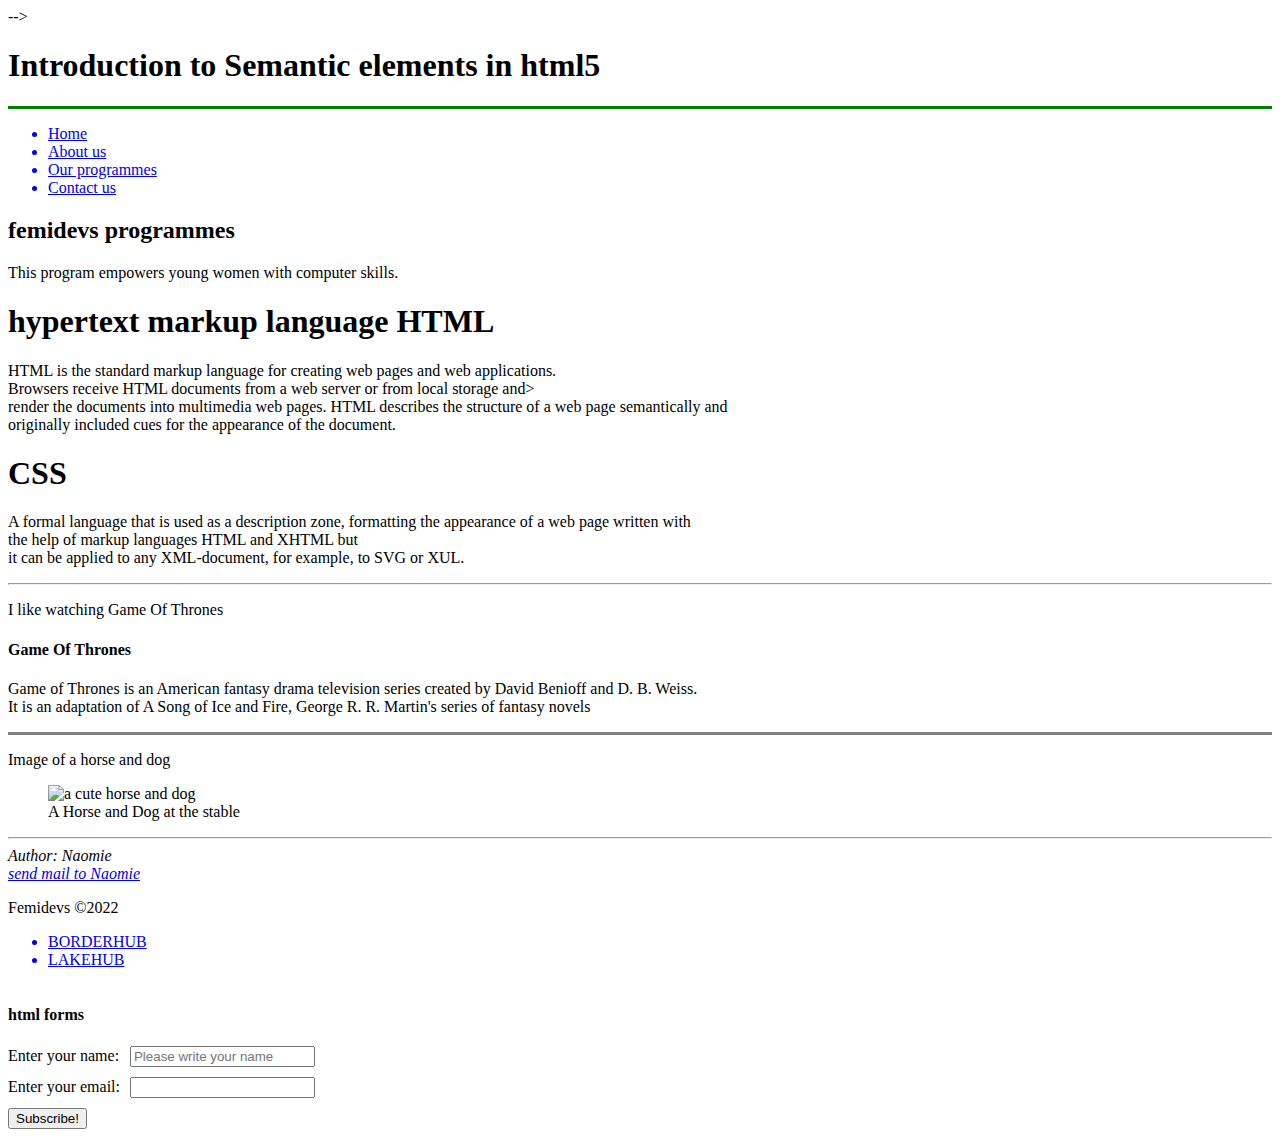
==== index.html @ be881d5e "first commit" ====
<!DOCTYPE html>
<html lang="en">
<head>
    <meta charset="UTF-8">
    <meta http-equiv="X-UA-Compatible" content="IE=edge">
    <meta name="viewport" content="width=device-width, initial-scale=1.0">
     <title>Introduction To Semantic Elements In HTML5</title>
    <!-- linking css to html --> -->
    <link rel="stylesheet" href="styles.css">
</head>
<body>
    <main>
   <h1>Introduction to Semantic elements in html5</h1>
   <hr size="3" noshade="" color="green">
   <!-- Linking different pages in the index entry file -->
   <header>
    <nav>
        <ul>
           <a href="Home.html" target="_blank"> <Li>Home</Li></a>
            <a href="Aboutus.html" target="_blank"><li>About us</li></a>
           <a href="Ourprogrammes.html" target="_blank"><li>Our programmes</li></a>
            <a href="Contactus.html" target="_blank"><li>Contact us</li></a>
         </ul>
         </nav>
   </header>
   <article>
    <h2>femidevs programmes</h2>
    <p>This program empowers young women with computer skills.</p>
   </article>
   <!-- creating section area  -->
   <section>
    <h1>hypertext markup language HTML</h1>
    <p>HTML is the standard markup language for creating web pages and web applications.<br> Browsers receive HTML documents from a web server or from local storage and><br> render the documents into multimedia web pages. HTML describes the structure of a web page semantically and<br> originally included cues for the appearance of the document.</p>
  </section>
  <section>
    <h1>CSS</h1>
    <P>A formal language that is used as a description zone, formatting the appearance of a web page written with<br> the help of markup languages HTML and XHTML but<br> it can be applied to any XML-document, for example, to SVG or XUL.</P>
  </section>
  <hr>
  <!-- USING ASIDE ELEMENT -->
  <P>I like watching Game Of Thrones</P>
  <aside>
    <h4>Game Of Thrones</h4>
    <p>Game of Thrones is an American fantasy drama television series created by David Benioff and D. B. Weiss.<br> It is an adaptation of A Song of Ice and Fire, George R. R. Martin's series of fantasy novels</p>
  </aside>
  <hr size="3" noshade="" colour="purple">
  <!-- using figure element -->
  <p>Image of a horse and dog</p>
  <figure>
    <img src="https://media.istockphoto.com/photos/red-border-collie-dog-and-horse-picture-id178752719?k=20&m=178752719&s=612x612&w=0&h=0Q-UH49lNVTnwiDg_Xfs_WFcRkOyBY4N9w13q--R9Gg=" alt="a cute horse and dog" width="400" height="300">
    <figcaption>A Horse and Dog at the stable</figcaption>
  </figure>
  <hr>
 
  <!-- creating address element -->
  <address>
    Author: Naomie<br/> 
    <a href="mailto:naomiecate6@gmail.com">send mail to Naomie</a>
  </address>
  <!-- creating footer element-->
  <footer>
    <p>
        Femidevs &copy;2022
    </p>
    <ul>
    <a href="https://theborderhub.org/" target="_blank"><li>BORDERHUB</li></a>
        <a href="https://lakehub.co.ke/" target="_blank"><li>LAKEHUB</li></a>
    </ul>
  </footer>
   <!-- creating form element -->
   <form action="" method="get" class="form-example">
    <h4>html forms</h4>
    <div class="form-example">
     <label for="name">Enter your name: </label> 
  <input type="text" name="name" id="name" placeholder="Please write your name" required>
    </div class="form-example">
<label for="email" >Enter your email: </label> 
<input type="email" name="email" id="email" required >
  </div >
  <div class="form-example">
    <input type="submit" value="Subscribe!"></div>  
  </form>
    </main>
</body>
</html>
---- styles.css ----
/* body {
    background-color: yellow;
}
.form-div{
    width : 100px;
    height : 100px;
    background-color: purple;
} */
form.form-example{
    display: table;
}
div.form-example{
    display: table-row;
}
label, input{
    display: table-cell;
    margin-bottom: 10px; 
}
label {
    padding-right: 10px
}
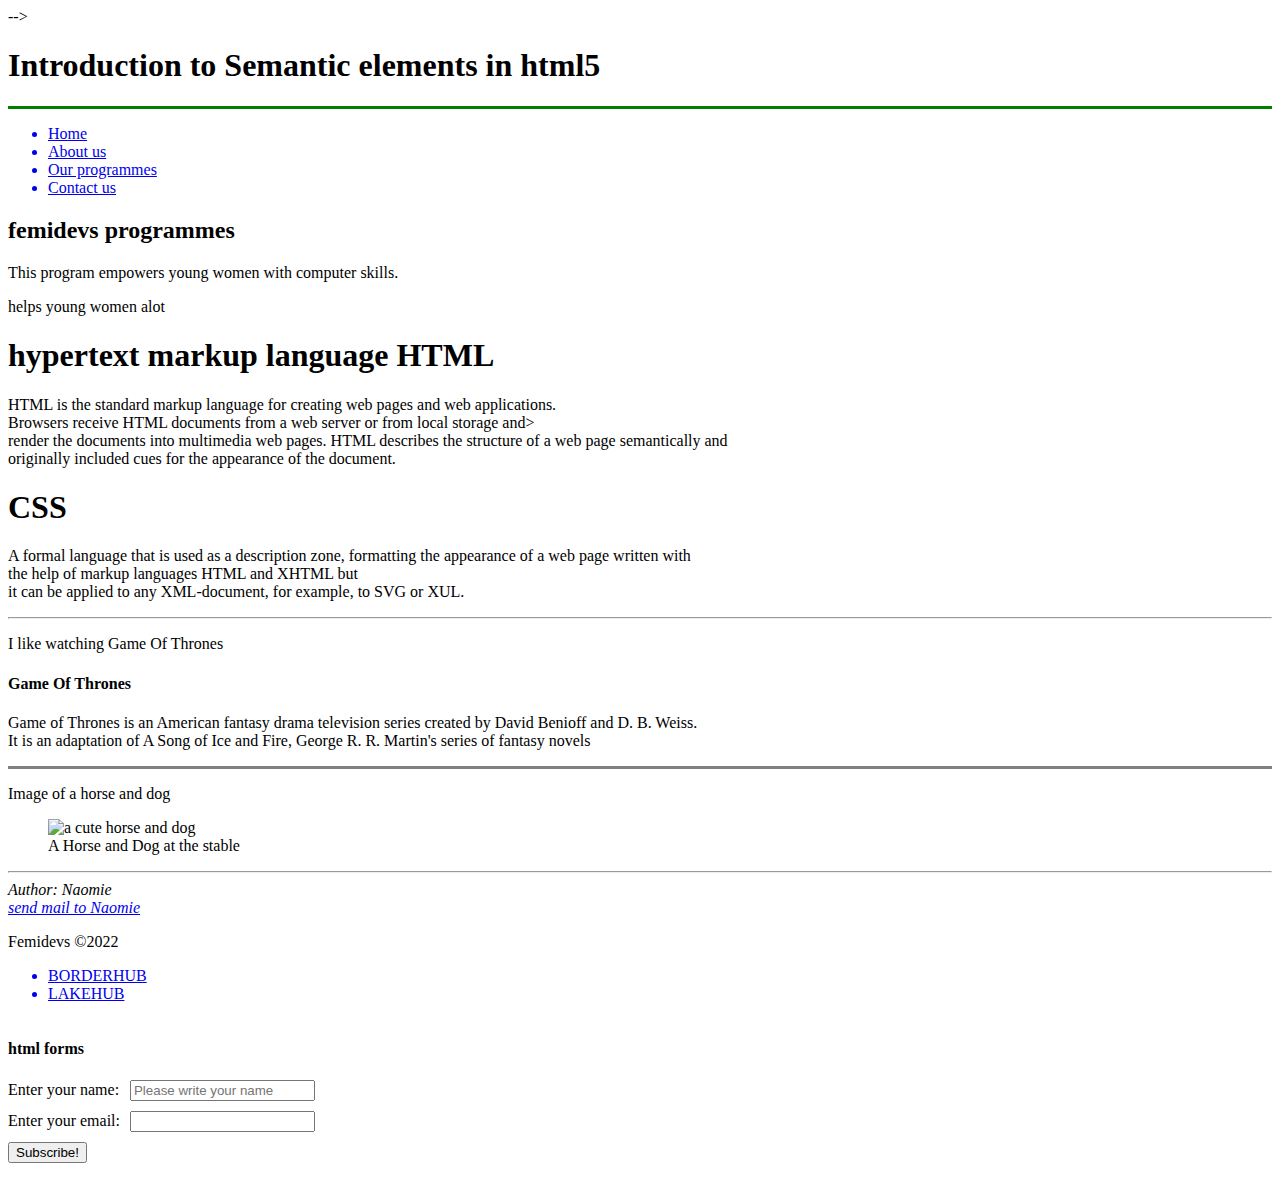
==== commit 73017439: "added a paragragh" ====
--- a/index.html
+++ b/index.html
@@ -26,6 +26,7 @@
    <article>
     <h2>femidevs programmes</h2>
     <p>This program empowers young women with computer skills.</p>
+    <p>helps young women alot</p>
    </article>
    <!-- creating section area  -->
    <section>
